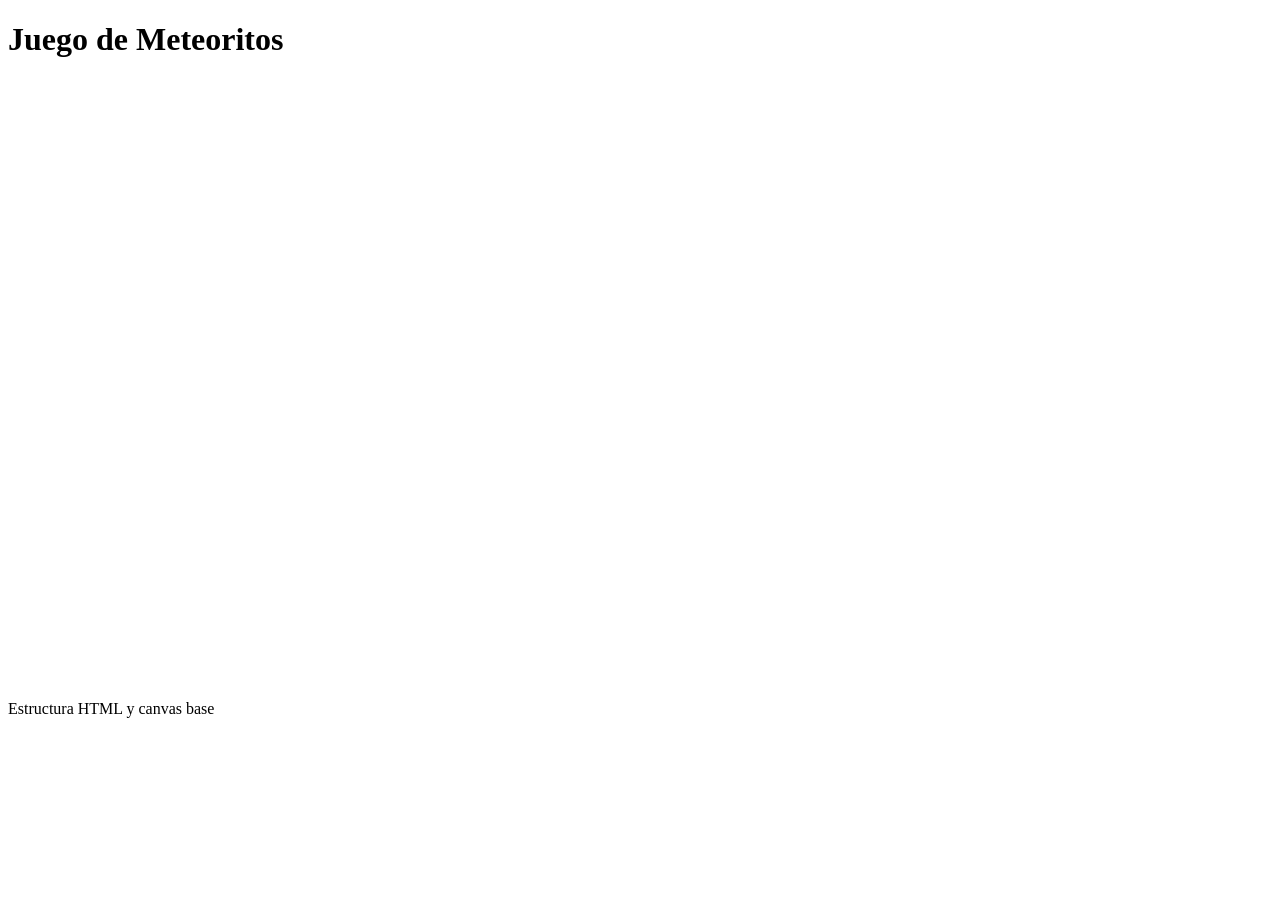
==== index.html @ d88d61ee "lo que hice es su esqueleto, osea la base nomas por ahora" ====
<!DOCTYPE html>
<html lang="es">
<head>
  <meta charset="UTF-8" />
  <meta name="viewport" content="width=device-width, initial-scale=1.0" />
  <title>Meteoritos</title>
  <link rel="stylesheet" href="style.css" />
</head>
<body>
  <h1>Juego de Meteoritos</h1>
  <canvas id="gameCanvas" width="480" height="600"></canvas>
  <p>Estructura HTML y canvas base</p>

  <script src="game.js"></script>
</body>
</html>
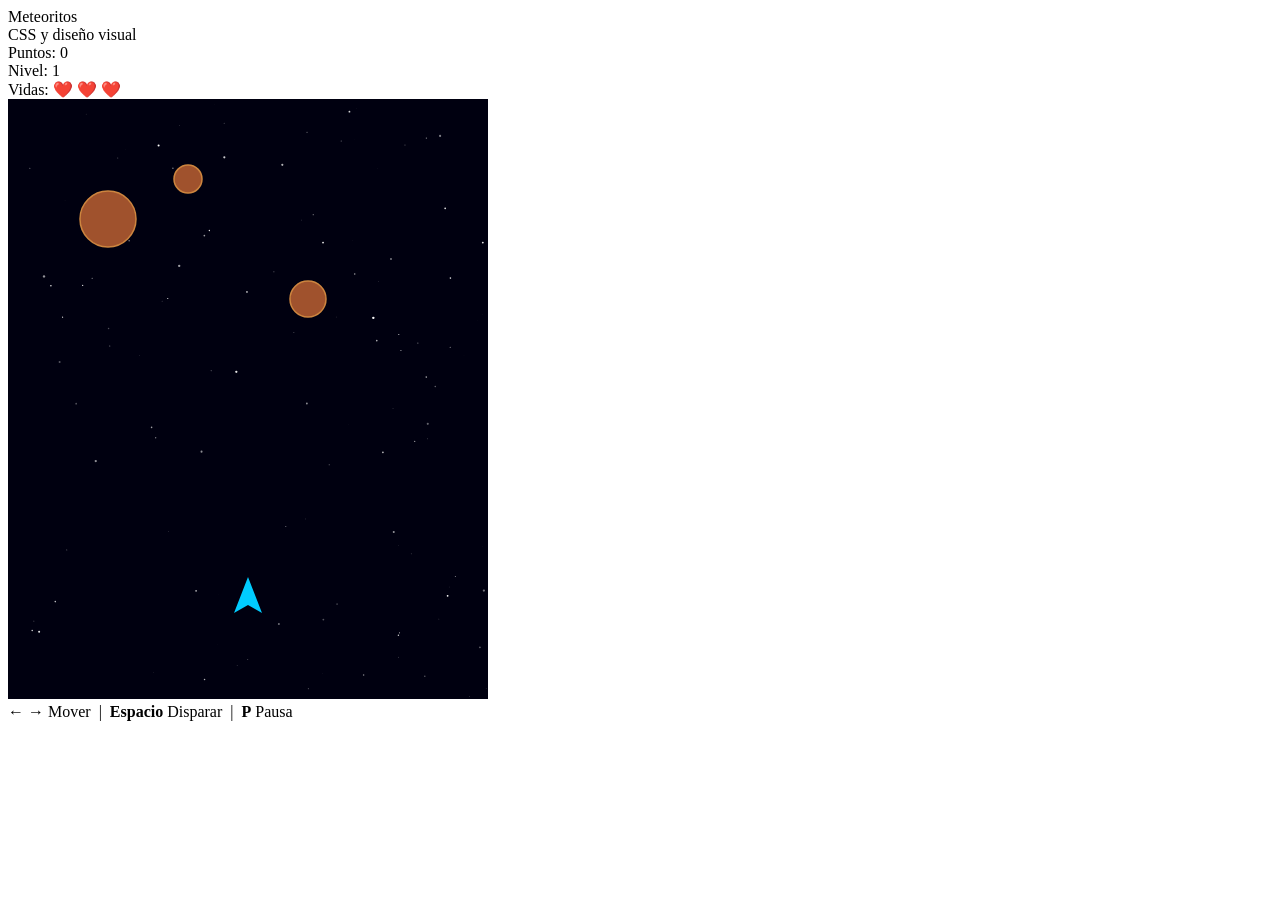
==== commit ba4ccb93: "Subiendo codigo para dar visivilidad a la nave" ====
--- a/index.html
+++ b/index.html
@@ -7,9 +7,22 @@
   <link rel="stylesheet" href="style.css" />
 </head>
 <body>
-  <h1>Juego de Meteoritos</h1>
-  <canvas id="gameCanvas" width="480" height="600"></canvas>
-  <p>Estructura HTML y canvas base</p>
+  <div id="titulo">Meteoritos</div>
+  <div id="info">CSS y diseño visual</div>
+
+  <div id="hud">
+    <div>Puntos: <span>0</span></div>
+    <div>Nivel: <span>1</span></div>
+    <div>Vidas: <span>❤️ ❤️ ❤️</span></div>
+  </div>
+
+  <div id="gameContainer">
+    <canvas id="gameCanvas" width="480" height="600"></canvas>
+  </div>
+
+  <div id="controles">
+    <b>← →</b> Mover &nbsp;|&nbsp; <b>Espacio</b> Disparar &nbsp;|&nbsp; <b>P</b> Pausa
+  </div>
 
   <script src="game.js"></script>
 </body>
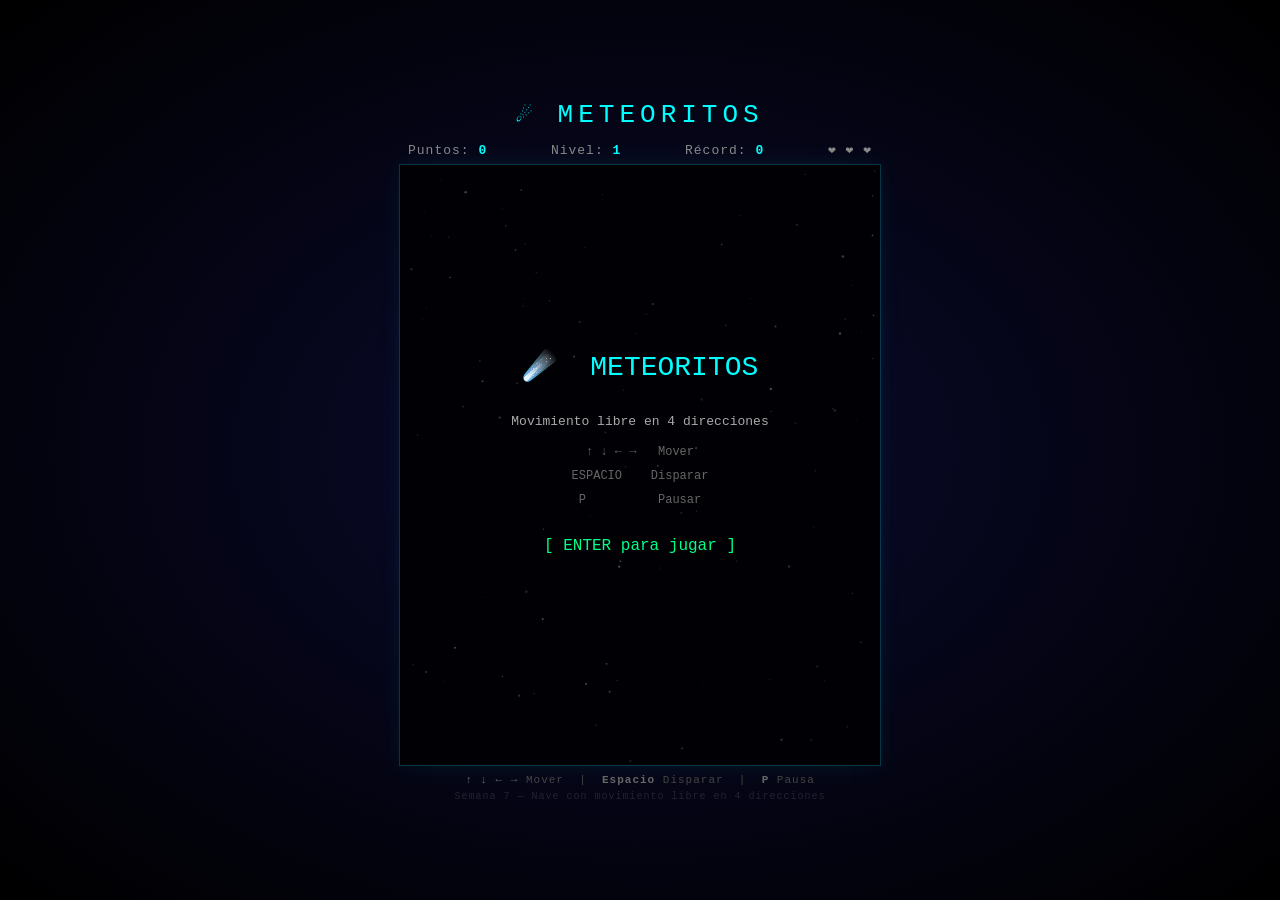
==== commit b2bd62c7: "aumente funcionalidades y arregle algunos archivos" ====
--- a/index.html
+++ b/index.html
@@ -7,23 +7,21 @@
   <link rel="stylesheet" href="style.css" />
 </head>
 <body>
-  <div id="titulo">Meteoritos</div>
-  <div id="info">CSS y diseño visual</div>
-
+  <div id="titulo">☄️ Meteoritos</div>  
   <div id="hud">
-    <div>Puntos: <span>0</span></div>
-    <div>Nivel: <span>1</span></div>
-    <div>Vidas: <span>❤️ ❤️ ❤️</span></div>
+    <div>Puntos: <span class="val" id="h-score">0</span></div>
+    <div>Nivel: <span class="val" id="h-level">1</span></div>
+    <div>Récord: <span class="val" id="h-best">0</span></div>
+    <div id="h-lives">❤️ ❤️ ❤️</div>
   </div>
 
-  <div id="gameContainer">
-    <canvas id="gameCanvas" width="480" height="600"></canvas>
-  </div>
+  <canvas id="gameCanvas" width="480" height="600"></canvas>
 
   <div id="controles">
-    <b>← →</b> Mover &nbsp;|&nbsp; <b>Espacio</b> Disparar &nbsp;|&nbsp; <b>P</b> Pausa
+    <b>↑ ↓ ← →</b> Mover &nbsp;|&nbsp; <b>Espacio</b> Disparar &nbsp;|&nbsp; <b>P</b> Pausa
   </div>
+  <div id="commit-label">Semana 7 — Nave con movimiento libre en 4 direcciones</div>
 
   <script src="game.js"></script>
 </body>
-</html>
+</html>
--- a/style.css
+++ b/style.css
@@ -0,0 +1,66 @@
+* {
+  margin: 0;
+  padding: 0;
+  box-sizing: border-box;
+}
+
+body {
+  background: radial-gradient(ellipse at center, #0a0a2e 0%, #000000 100%);
+  display: flex;
+  flex-direction: column;
+  align-items: center;
+  justify-content: center;
+  min-height: 100vh;
+  font-family: 'Courier New', monospace;
+  color: white;
+  user-select: none;
+}
+
+#titulo {
+  font-size: 26px;
+  color: #00ffff;
+  letter-spacing: 5px;
+  text-transform: uppercase;
+  margin-bottom: 6px;
+}
+
+#hud {
+  display: flex;
+  justify-content: space-between;
+  align-items: center;
+  width: 480px;
+  padding: 6px 8px;
+  font-size: 13px;
+  color: #888;
+  letter-spacing: 1px;
+}
+
+#hud .val {
+  color: #00ffff;
+  font-weight: bold;
+}
+
+canvas {
+  display: block;
+  border: 1px solid rgba(0, 255, 255, 0.2);
+  box-shadow: 0 0 20px rgba(0, 255, 255, 0.07);
+}
+
+#controles {
+  margin-top: 8px;
+  font-size: 11px;
+  color: #444;
+  letter-spacing: 1px;
+  text-align: center;
+}
+
+#controles b {
+  color: #666;
+}
+
+#commit-label {
+  margin-top: 5px;
+  font-size: 10px;
+  color: #223;
+  letter-spacing: 1px;
+}
